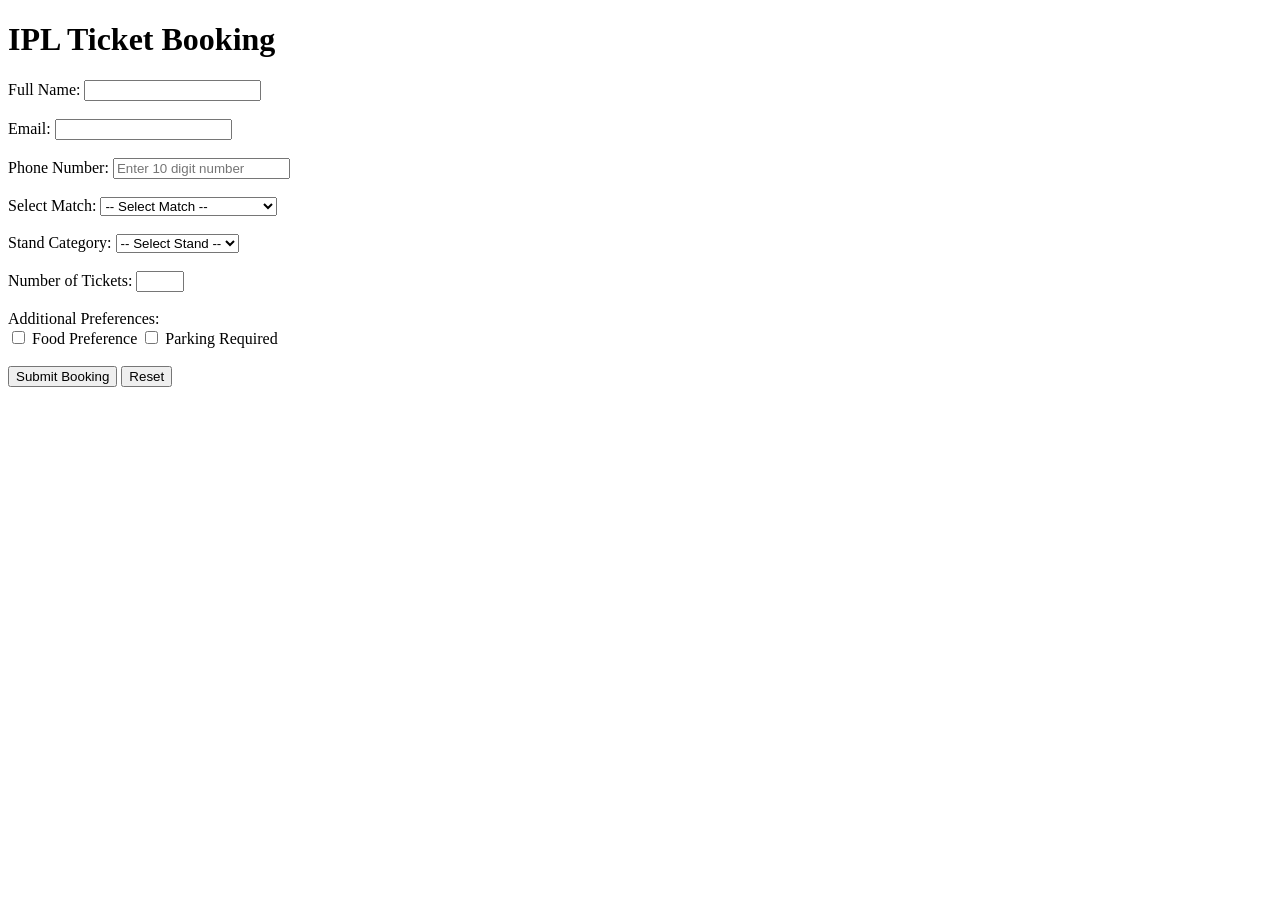
==== booking.html @ c1ebd233 "Add files via upload Added Activity 3 - Ticket Booking Form" ====
<!DOCTYPE html>
<html lang="en">
<head>
    <meta charset="UTF-8">
    <meta name="viewport" content="width=device-width, initial-scale=1.0">
    <title>IPL Ticket Booking Form</title>
</head>
<body>

    <h1>IPL Ticket Booking</h1>
<form>

    <label for="name">Full Name:</label>
    <input type="text" id="name" name="name" required minlength="3" maxlength="30">
<br><br>

<label for="email">Email:</label>
<input type="email" id="email" name="email" required>
<br><br>

<label for="phone">Phone Number:</label>
<input type="tel" id="phone" name="phone" required minlength="10" maxlength="10" pattern="[0-9]{10}" placeholder="Enter 10 digit number">
<br><br>

<label for="match">Select Match:</label>
<select id="match" name="match" required>
    <option value="">-- Select Match --</option>
    <option value="RCB vs CSK">RCB vs CSK - Bengaluru</option>
    <option value="MI vs KKR">MI vs KKR - Mumbai</option>
    <option value="CSK vs RR">CSK vs RR - Chennai</option>
    <option value="SRH vs RCB">SRH vs RCB - Hyderabad</option>
</select>
<br><br>

<label for="stand">Stand Category:</label>
<select id="stand" name="stand" required>
    <option value="">-- Select Stand --</option>
    <option value="General">General</option>
    <option value="Premium">Premium</option>
    <option value="VIP">VIP</option>
</select>
<br><br>

<label for="quantity">Number of Tickets:</label>
<input type="number" id="quantity" name="quantity" min="1" max="10" required>
<br><br>

<label>Additional Preferences:</label>
<br>

<input type="checkbox" id="food" name="preferences" value="Food">
<label for="food">Food Preference</label>

<input type="checkbox" id="parking" name="preferences" value="Parking">
<label for="parking">Parking Required</label>
<br><br>

<button type="submit">Submit Booking</button>
<button type="reset">Reset</button>
</form>
</body>
</html>
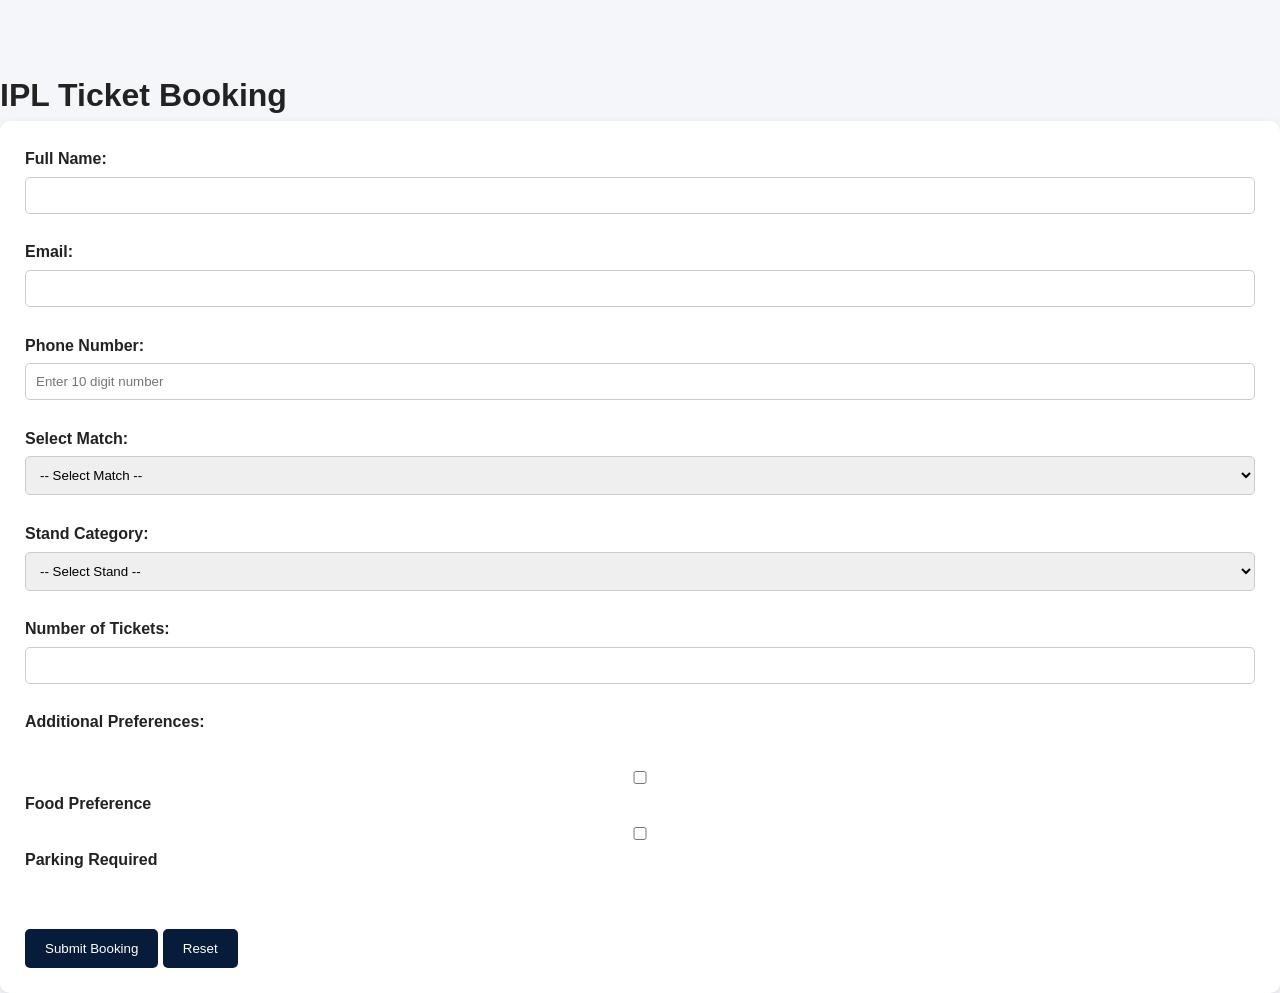
==== commit bcf47c30: "Activity 5: Added JavaScript toast notifications and smooth scrolling" ====
--- a/booking.html
+++ b/booking.html
@@ -1,62 +1,92 @@
-<!DOCTYPE html>
-<html lang="en">
-<head>
-    <meta charset="UTF-8">
-    <meta name="viewport" content="width=device-width, initial-scale=1.0">
-    <title>IPL Ticket Booking Form</title>
-</head>
-<body>
-
-    <h1>IPL Ticket Booking</h1>
-<form>
-
-    <label for="name">Full Name:</label>
-    <input type="text" id="name" name="name" required minlength="3" maxlength="30">
-<br><br>
-
-<label for="email">Email:</label>
-<input type="email" id="email" name="email" required>
-<br><br>
-
-<label for="phone">Phone Number:</label>
-<input type="tel" id="phone" name="phone" required minlength="10" maxlength="10" pattern="[0-9]{10}" placeholder="Enter 10 digit number">
-<br><br>
-
-<label for="match">Select Match:</label>
-<select id="match" name="match" required>
-    <option value="">-- Select Match --</option>
-    <option value="RCB vs CSK">RCB vs CSK - Bengaluru</option>
-    <option value="MI vs KKR">MI vs KKR - Mumbai</option>
-    <option value="CSK vs RR">CSK vs RR - Chennai</option>
-    <option value="SRH vs RCB">SRH vs RCB - Hyderabad</option>
-</select>
-<br><br>
-
-<label for="stand">Stand Category:</label>
-<select id="stand" name="stand" required>
-    <option value="">-- Select Stand --</option>
-    <option value="General">General</option>
-    <option value="Premium">Premium</option>
-    <option value="VIP">VIP</option>
-</select>
-<br><br>
-
-<label for="quantity">Number of Tickets:</label>
-<input type="number" id="quantity" name="quantity" min="1" max="10" required>
-<br><br>
-
-<label>Additional Preferences:</label>
-<br>
-
-<input type="checkbox" id="food" name="preferences" value="Food">
-<label for="food">Food Preference</label>
-
-<input type="checkbox" id="parking" name="preferences" value="Parking">
-<label for="parking">Parking Required</label>
-<br><br>
-
-<button type="submit">Submit Booking</button>
-<button type="reset">Reset</button>
-</form>
-</body>
-</html>
+
+<!DOCTYPE html>
+<html lang="en">
+
+<head>
+    <meta charset="UTF-8">
+    <meta name="viewport" content="width=device-width, initial-scale=1.0">
+
+    <title>IPL Ticket Booking Form</title>
+
+    <link rel="stylesheet" href="styles.css">
+</head>
+
+<body>
+
+    <h1>IPL Ticket Booking</h1>
+
+    <form id="ticketForm">
+
+        <label for="name">Full Name:</label>
+        <input type="text" id="name" name="name"
+            required minlength="3" maxlength="30">
+
+        <br><br>
+
+        <label for="email">Email:</label>
+        <input type="email" id="email" name="email" required>
+
+        <br><br>
+
+        <label for="phone">Phone Number:</label>
+        <input type="tel" id="phone" name="phone"
+            required minlength="10" maxlength="10"
+            pattern="[0-9]{10}"
+            placeholder="Enter 10 digit number">
+
+        <br><br>
+
+        <label for="match">Select Match:</label>
+
+        <select id="match" name="match" required>
+            <option value="">-- Select Match --</option>
+            <option value="RCB vs CSK">RCB vs CSK - Bengaluru</option>
+            <option value="MI vs KKR">MI vs KKR - Mumbai</option>
+            <option value="CSK vs RR">CSK vs RR - Chennai</option>
+            <option value="SRH vs RCB">SRH vs RCB - Hyderabad</option>
+        </select>
+
+        <br><br>
+
+        <label for="stand">Stand Category:</label>
+
+        <select id="stand" name="stand" required>
+            <option value="">-- Select Stand --</option>
+            <option value="General">General</option>
+            <option value="Premium">Premium</option>
+            <option value="VIP">VIP</option>
+        </select>
+
+        <br><br>
+
+        <label for="quantity">Number of Tickets:</label>
+
+        <input type="number" id="quantity" name="quantity"
+            min="1" max="10" required>
+
+        <br><br>
+
+        <label>Additional Preferences:</label>
+
+        <br>
+
+        <input type="checkbox" id="food"
+            name="preferences" value="Food">
+        <label for="food">Food Preference</label>
+
+        <input type="checkbox" id="parking"
+            name="preferences" value="Parking">
+        <label for="parking">Parking Required</label>
+
+        <br><br>
+
+        <button type="submit">Submit Booking</button>
+        <button type="reset">Reset</button>
+
+    </form>
+
+    <script src="app.js"></script>
+
+</body>
+</html>
+
--- a/styles.css
+++ b/styles.css
@@ -0,0 +1,515 @@
+ HEAD
+
+/* Website Colors */
+:root {
+    --primary: #071b3a;
+    --accent: #f5b700;
+    --background: #f4f6fa;
+    --text: #222222;
+}
+
+/* General Styling */
+* {
+    margin: 0;
+    padding: 0;
+    box-sizing: border-box;
+}
+
+body {
+    font-family: Arial, sans-serif;
+    background-color: var(--background);
+    color: var(--text);
+    line-height: 1.6;
+    padding-top: 70px;
+}
+
+/* Navigation Bar */
+header {
+    background-color: var(--primary);
+    position: fixed;
+    top: 0;
+    width: 100%;
+    z-index: 1000;
+}
+
+nav {
+    display: flex;
+    justify-content: space-around;
+    align-items: center;
+    padding: 15px;
+}
+
+nav h2 {
+    color: var(--accent);
+}
+
+nav a {
+    color: white;
+    text-decoration: none;
+    padding: 8px 12px;
+}
+
+nav a:hover {
+    color: var(--accent);
+}
+
+/* Hero Section */
+#home {
+    background: linear-gradient(135deg, #071b3a, #174b85);
+    color: white;
+    text-align: center;
+    padding: 100px 20px;
+}
+
+#home h1 {
+    font-size: 38px;
+    margin-bottom: 15px;
+}
+
+#home p {
+    margin-bottom: 25px;
+}
+
+#home a {
+    display: inline-block;
+    background-color: var(--accent);
+    color: var(--primary);
+    text-decoration: none;
+    padding: 12px 25px;
+    margin: 8px;
+    border-radius: 5px;
+    font-weight: bold;
+}
+
+#home a:hover {
+    background-color: white;
+}
+
+/* Sections */
+section {
+    padding: 40px 8%;
+    margin: 20px auto;
+}
+
+section h2 {
+    color: var(--primary);
+    margin-bottom: 20px;
+}
+
+section h3 {
+    margin: 15px 0;
+}
+
+/* Lists */
+ul {
+    padding-left: 30px;
+}
+
+/* Match Schedule Table */
+table {
+    width: 100%;
+    border-collapse: collapse;
+    margin-top: 20px;
+    background-color: white;
+    box-shadow: 0 3px 10px rgba(0, 0, 0, 0.1);
+}
+
+th {
+    background-color: var(--primary);
+    color: white;
+    padding: 12px;
+}
+
+td {
+    padding: 12px;
+    text-align: center;
+    border: 1px solid #dddddd;
+}
+
+tr:hover {
+    background-color: #fff4d0;
+}
+
+td a {
+    background-color: var(--accent);
+    color: var(--primary);
+    padding: 6px 12px;
+    text-decoration: none;
+    border-radius: 4px;
+}
+
+/* Booking Form and Summary */
+.booking-container {
+    display: flex;
+    gap: 30px;
+    align-items: flex-start;
+}
+
+form {
+    background-color: white;
+    padding: 25px;
+    border-radius: 10px;
+    box-shadow: 0 3px 10px rgba(0, 0, 0, 0.1);
+    flex: 2;
+}
+
+label {
+    display: block;
+    margin-bottom: 5px;
+    font-weight: bold;
+}
+
+input, select {
+    width: 100%;
+    padding: 10px;
+    border: 1px solid #cccccc;
+    border-radius: 5px;
+}
+
+button {
+    background-color: var(--primary);
+    color: white;
+    padding: 12px 20px;
+    border: none;
+    border-radius: 5px;
+    cursor: pointer;
+}
+
+button:hover {
+    background-color: var(--accent);
+    color: var(--primary);
+}
+
+/* Booking Summary Card */
+aside {
+    background-color: white;
+    padding: 25px;
+    border-radius: 10px;
+    box-shadow: 0 3px 10px rgba(0, 0, 0, 0.1);
+    flex: 1;
+}
+
+aside h3 {
+    color: var(--primary);
+}
+
+/* Guidelines Cards */
+#guidelines article {
+    background-color: white;
+    padding: 20px;
+    margin: 15px 0;
+    border-radius: 10px;
+    box-shadow: 0 3px 10px rgba(0, 0, 0, 0.1);
+}
+
+#guidelines article h3 {
+    color: var(--primary);
+}
+
+/* Footer */
+footer {
+    background-color: var(--primary);
+    color: white;
+    text-align: center;
+    padding: 20px;
+    margin-top: 30px;
+}
+
+/* Responsive Design */
+@media screen and (max-width: 768px) {
+
+    nav {
+        flex-wrap: wrap;
+        gap: 10px;
+    }
+
+    #home h1 {
+        font-size: 28px;
+    }
+
+    .booking-container {
+        flex-direction: column;
+    }
+
+    form, aside {
+        width: 100%;
+    }
+
+    table {
+        font-size: 12px;
+    }
+
+    section {
+        padding: 30px 5%;
+    }
+}
+/* Toast Notification */
+.toast {
+    position: fixed;
+    bottom: 25px;
+    right: 25px;
+    background-color: var(--primary);
+    color: white;
+    padding: 15px 25px;
+    border-radius: 8px;
+    font-size: 14px;
+    z-index: 2000;
+    box-shadow: 0 4px 10px rgba(0, 0, 0, 0.3);
+    animation: slideIn 0.3s ease;
+}
+
+@keyframes slideIn {
+    from {
+        transform: translateY(30px);
+        opacity: 0;
+    }
+    to {
+        transform: translateY(0);
+        opacity: 1;
+    }
+}
+
+/* Website Colors */
+:root {
+    --primary: #071b3a;
+    --accent: #f5b700;
+    --background: #f4f6fa;
+    --text: #222222;
+}
+
+/* General Styling */
+* {
+    margin: 0;
+    padding: 0;
+    box-sizing: border-box;
+}
+
+body {
+    font-family: Arial, sans-serif;
+    background-color: var(--background);
+    color: var(--text);
+    line-height: 1.6;
+    padding-top: 70px;
+}
+
+/* Navigation Bar */
+header {
+    background-color: var(--primary);
+    position: fixed;
+    top: 0;
+    width: 100%;
+    z-index: 1000;
+}
+
+nav {
+    display: flex;
+    justify-content: space-around;
+    align-items: center;
+    padding: 15px;
+}
+
+nav h2 {
+    color: var(--accent);
+}
+
+nav a {
+    color: white;
+    text-decoration: none;
+    padding: 8px 12px;
+}
+
+nav a:hover {
+    color: var(--accent);
+}
+
+/* Hero Section */
+#home {
+    background: linear-gradient(135deg, #071b3a, #174b85);
+    color: white;
+    text-align: center;
+    padding: 100px 20px;
+}
+
+#home h1 {
+    font-size: 38px;
+    margin-bottom: 15px;
+}
+
+#home p {
+    margin-bottom: 25px;
+}
+
+#home a {
+    display: inline-block;
+    background-color: var(--accent);
+    color: var(--primary);
+    text-decoration: none;
+    padding: 12px 25px;
+    margin: 8px;
+    border-radius: 5px;
+    font-weight: bold;
+}
+
+#home a:hover {
+    background-color: white;
+}
+
+/* Sections */
+section {
+    padding: 40px 8%;
+    margin: 20px auto;
+}
+
+section h2 {
+    color: var(--primary);
+    margin-bottom: 20px;
+}
+
+section h3 {
+    margin: 15px 0;
+}
+
+/* Lists */
+ul {
+    padding-left: 30px;
+}
+
+/* Match Schedule Table */
+table {
+    width: 100%;
+    border-collapse: collapse;
+    margin-top: 20px;
+    background-color: white;
+    box-shadow: 0 3px 10px rgba(0, 0, 0, 0.1);
+}
+
+th {
+    background-color: var(--primary);
+    color: white;
+    padding: 12px;
+}
+
+td {
+    padding: 12px;
+    text-align: center;
+    border: 1px solid #dddddd;
+}
+
+tr:hover {
+    background-color: #fff4d0;
+}
+
+td a {
+    background-color: var(--accent);
+    color: var(--primary);
+    padding: 6px 12px;
+    text-decoration: none;
+    border-radius: 4px;
+}
+
+/* Booking Form and Summary */
+.booking-container {
+    display: flex;
+    gap: 30px;
+    align-items: flex-start;
+}
+
+form {
+    background-color: white;
+    padding: 25px;
+    border-radius: 10px;
+    box-shadow: 0 3px 10px rgba(0, 0, 0, 0.1);
+    flex: 2;
+}
+
+label {
+    display: block;
+    margin-bottom: 5px;
+    font-weight: bold;
+}
+
+input, select {
+    width: 100%;
+    padding: 10px;
+    border: 1px solid #cccccc;
+    border-radius: 5px;
+}
+
+button {
+    background-color: var(--primary);
+    color: white;
+    padding: 12px 20px;
+    border: none;
+    border-radius: 5px;
+    cursor: pointer;
+}
+
+button:hover {
+    background-color: var(--accent);
+    color: var(--primary);
+}
+
+/* Booking Summary Card */
+aside {
+    background-color: white;
+    padding: 25px;
+    border-radius: 10px;
+    box-shadow: 0 3px 10px rgba(0, 0, 0, 0.1);
+    flex: 1;
+}
+
+aside h3 {
+    color: var(--primary);
+}
+
+/* Guidelines Cards */
+#guidelines article {
+    background-color: white;
+    padding: 20px;
+    margin: 15px 0;
+    border-radius: 10px;
+    box-shadow: 0 3px 10px rgba(0, 0, 0, 0.1);
+}
+
+#guidelines article h3 {
+    color: var(--primary);
+}
+
+/* Footer */
+footer {
+    background-color: var(--primary);
+    color: white;
+    text-align: center;
+    padding: 20px;
+    margin-top: 30px;
+}
+
+/* Responsive Design */
+@media screen and (max-width: 768px) {
+
+    nav {
+        flex-wrap: wrap;
+        gap: 10px;
+    }
+
+    #home h1 {
+        font-size: 28px;
+    }
+
+    .booking-container {
+        flex-direction: column;
+    }
+
+    form, aside {
+        width: 100%;
+    }
+
+    table {
+        font-size: 12px;
+    }
+
+    section {
+        padding: 30px 5%;
+    }
+}
+
